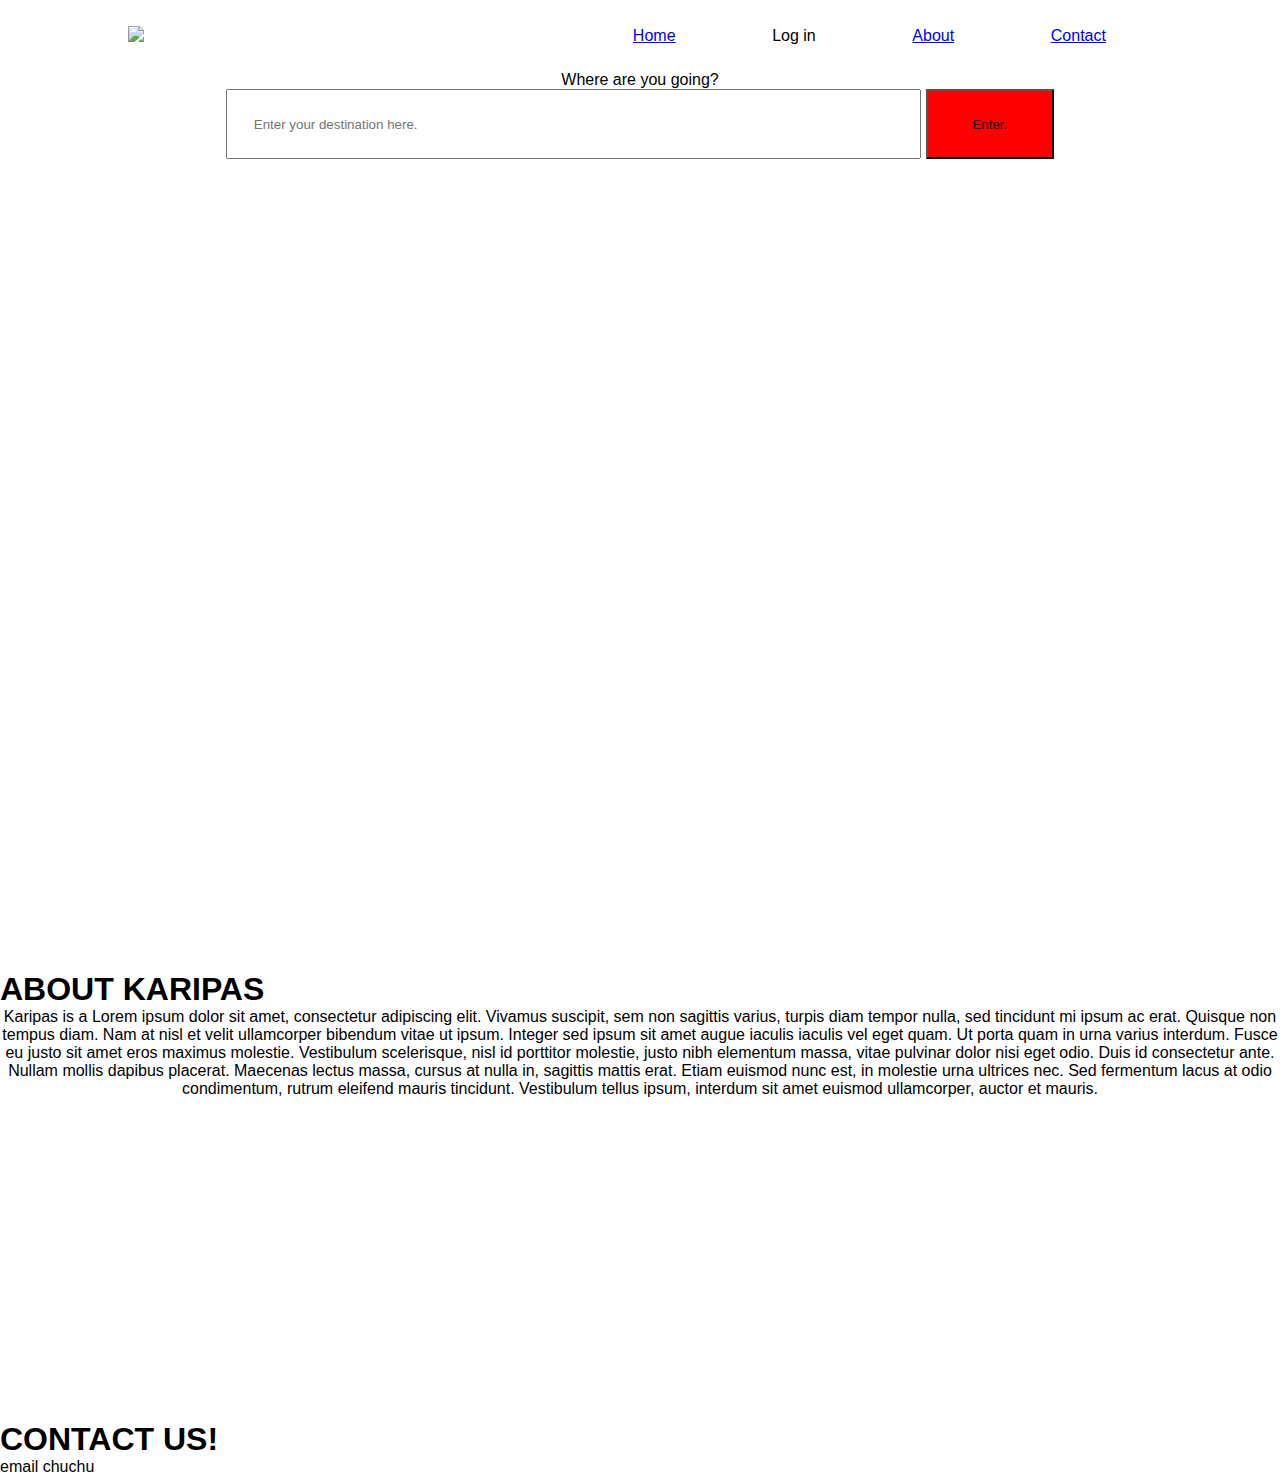
==== index.html @ 1c894811 "Add files via upload" ====
<!DOCTYPE html>
<html lang="en">
<head>
    <title>Karipas: Your Batangueno Transport Partner!</title>
    <link rel="stylesheet" href="style.css">
</head>
<body>

    <!-- header: logo + links-->
    <header>
        <nav>
            <div class = "logo"> <img src="images/try.jfif"> </div>
            <div class = "nav-links"> <ul>
                <li> <a href="#home"> Home </a></li>
                <li id="logInLink"> <a> Log in </a></li>
                <li> <a href="#about"> About </a></li>
                <li> <a href="#contact"> Contact </a></li>
            </ul></div>
        </nav>
    </header>

    <!-- home: ask destination from user-->
    <section>
        <div class = "home" id = "home">

            <!-- log in pop-up: ask log-in details from the user -->
            <div class="form-popup" id="logForm">
                <form action="/login_page.php" class="form-container" onsubmit = "return logInUser()" >
                    <b>Log In</b><br>
                    
                    <label for = "username"><b>Username</b></label>
                    <input type = "text" placeholder="Enter username" name="username" required><br>
        
                    <label for = "password"><b>Password</b></label>
                    <input type = "text" placeholder="Enter password" name="password" required> <br>

                    
                    <button type = "submit" class = "btn"> Log in</button> <br>

                    <label for ="sign-up">Don't have an account yet?</label><br>
                    <button type = "button" onclick="openSignUpForm()" id="signUpLink"> Sign up </button> <br>

                    <button type = "button" class = "btn cancel" onclick = "closeLogInForm()"> Close </button>
                </form>
            </div>

            <!-- sign up pop-up: ask sign-up details from the user -->
            <div class="form-popup" id="signForm">
                <form action="/signup_page.php" class="form-container" method="post" onsubmit = "return signUpUser()" novalidate >
                    <b>Sign up</b><br>
                    
                    <div> <!-- FOR FIRST NAME-->
                    <label for = "firstName"><b>First Name</b></label>
                    <input type = "text" placeholder="Enter your first name" name="firstname" required><br>
                    </div>

                    <div> <!-- FOR LAST NAME-->
                    <label for = "lastName"><b>Last Name</b></label>
                    <input type = "text" placeholder="Enter last name" id= "firstname" name="lastname" required> <br>
                    </div>
                    
                    <div> <!-- FOR USERNAME -->
                    <label for = "username"><b>Username</b></label>
                    <input type = "text" placeholder="Enter username" id= "lastname" name="username" required> <br>
                    </div>

                    <div> <!-- FOR PASSWORD -->
                    <label for = "password"><b>Password</b></label>
                    <input type = "text" placeholder="Enter password" id= "password" name="password" required> <br>
                    </div>

                    <div> <!-- FOR CONFIRMING PASSWORD -->
                    <label for = "password_confirmation"><b>Repeat password</b></label>
                    <input type = "text" placeholder="Enter password" id= "password_confirmation" name="password_confirmation" required> <br>
                    </div>

                    <div> <!-- FOR DISCOUNTED -->
                    <label for = "discounted"><b>Are you a faggot?</b></label>
                    <input type = "checkbox" name="discount"> <br>
                    </div>

                    <button type = "submit" class = "btn"> Log in</button> <br>

                    <button type = "button" class = "btn cancel" onclick = "closeSignUpForm()"> Close </button>
                </form>
            </div>
            
            <a> Where are you going? </a> <br>
            <label for ="Destination"><input type="text" id ="destination" placeholder="Enter your destination here."> </label>
            <button class ="enter"> Enter.</button>
        </div>

    </section>

    <!-- about: insert brief desc + SDG -->
    <section>
        <div class = "about" id = "about">
            <h1 class = "aboutK">ABOUT KARIPAS</h1>
            <a> Karipas is a Lorem ipsum dolor sit amet, consectetur adipiscing elit. Vivamus suscipit, sem non sagittis varius, turpis diam tempor nulla, sed tincidunt mi ipsum ac erat. Quisque non tempus diam. Nam at nisl et velit ullamcorper bibendum vitae ut ipsum. Integer sed ipsum sit amet augue iaculis iaculis vel eget quam. Ut porta quam in urna varius interdum. Fusce eu justo sit amet eros maximus molestie. Vestibulum scelerisque, nisl id porttitor molestie, justo nibh elementum massa, vitae pulvinar dolor nisi eget odio. Duis id consectetur ante. Nullam mollis dapibus placerat. Maecenas lectus massa, cursus at nulla in, sagittis mattis erat. Etiam euismod nunc est, in molestie urna ultrices nec. Sed fermentum lacus at odio condimentum, rutrum eleifend mauris tincidunt. Vestibulum tellus ipsum, interdum sit amet euismod ullamcorper, auctor et mauris. </a>
        </div>
    </section>

    <!-- contact: add members + contact info -->
    <section>
        <div class = "contact" id = "contact">
            <h1 class = "aboutK">CONTACT US!</h1>
            <a> email chuchu </a>
        </div>
    </section>

    <script src="info.js"></script>
</body>
</html>
---- style.css ----
*{
    margin: 0;
    padding: 0;
    font-family: Arial, Helvetica, sans-serif;
}

.header {
    width: 100%;
    min-height: 10vh;
    position: relative;
    overflow: hidden;
}

nav {
    width: 80%;
    position: sticky;
    margin: 2% auto;
    z-index: 1;
    display: flex;
    align-items: center;
}

.logo {
    flex-basis: 10%;
}

.logo img {
    width: 130%;
}

.nav-links {
    flex: 1;
    text-align: right;

}

.nav-links ul li {
    color: black;
    list-style: none;
    display: inline-block;
    margin: 0 5%;
}

.nav-links ul li a:hover{
    border-radius: 25%;
    background-color: red;
    text-decoration: none;
}

/*--------home css -------------*/

.home {
    width: 100%;
    min-height: 100vh;
    text-align: center;
}

input[type="text"] {
    width: 50%;
    height: 10%;
    padding: 2%;
}

.enter {
    width: 10%;
    height: 10%;
    padding: 2%;
    background-color: red;
    text-align: center;
    cursor: pointer;
}

/*--------- about css--------*/

.about {
    padding: 2% auto;
    width: 100%;
    min-height: 50vh;
    text-align: center;
}

h1 {
    text-align: left;
}

/*-------- log in pop up -----*/

.open-button {
    background-color: red;
    cursor: pointer;
  }
  
.form-popup { 
    background-color: red;
    display: none;
    position: fixed;
    top: 50%;
    left: 50%;
    transform: translate(-50%, -50%);
  }
  
.form-container {
    max-width: 100%;
    padding: 5%;
}
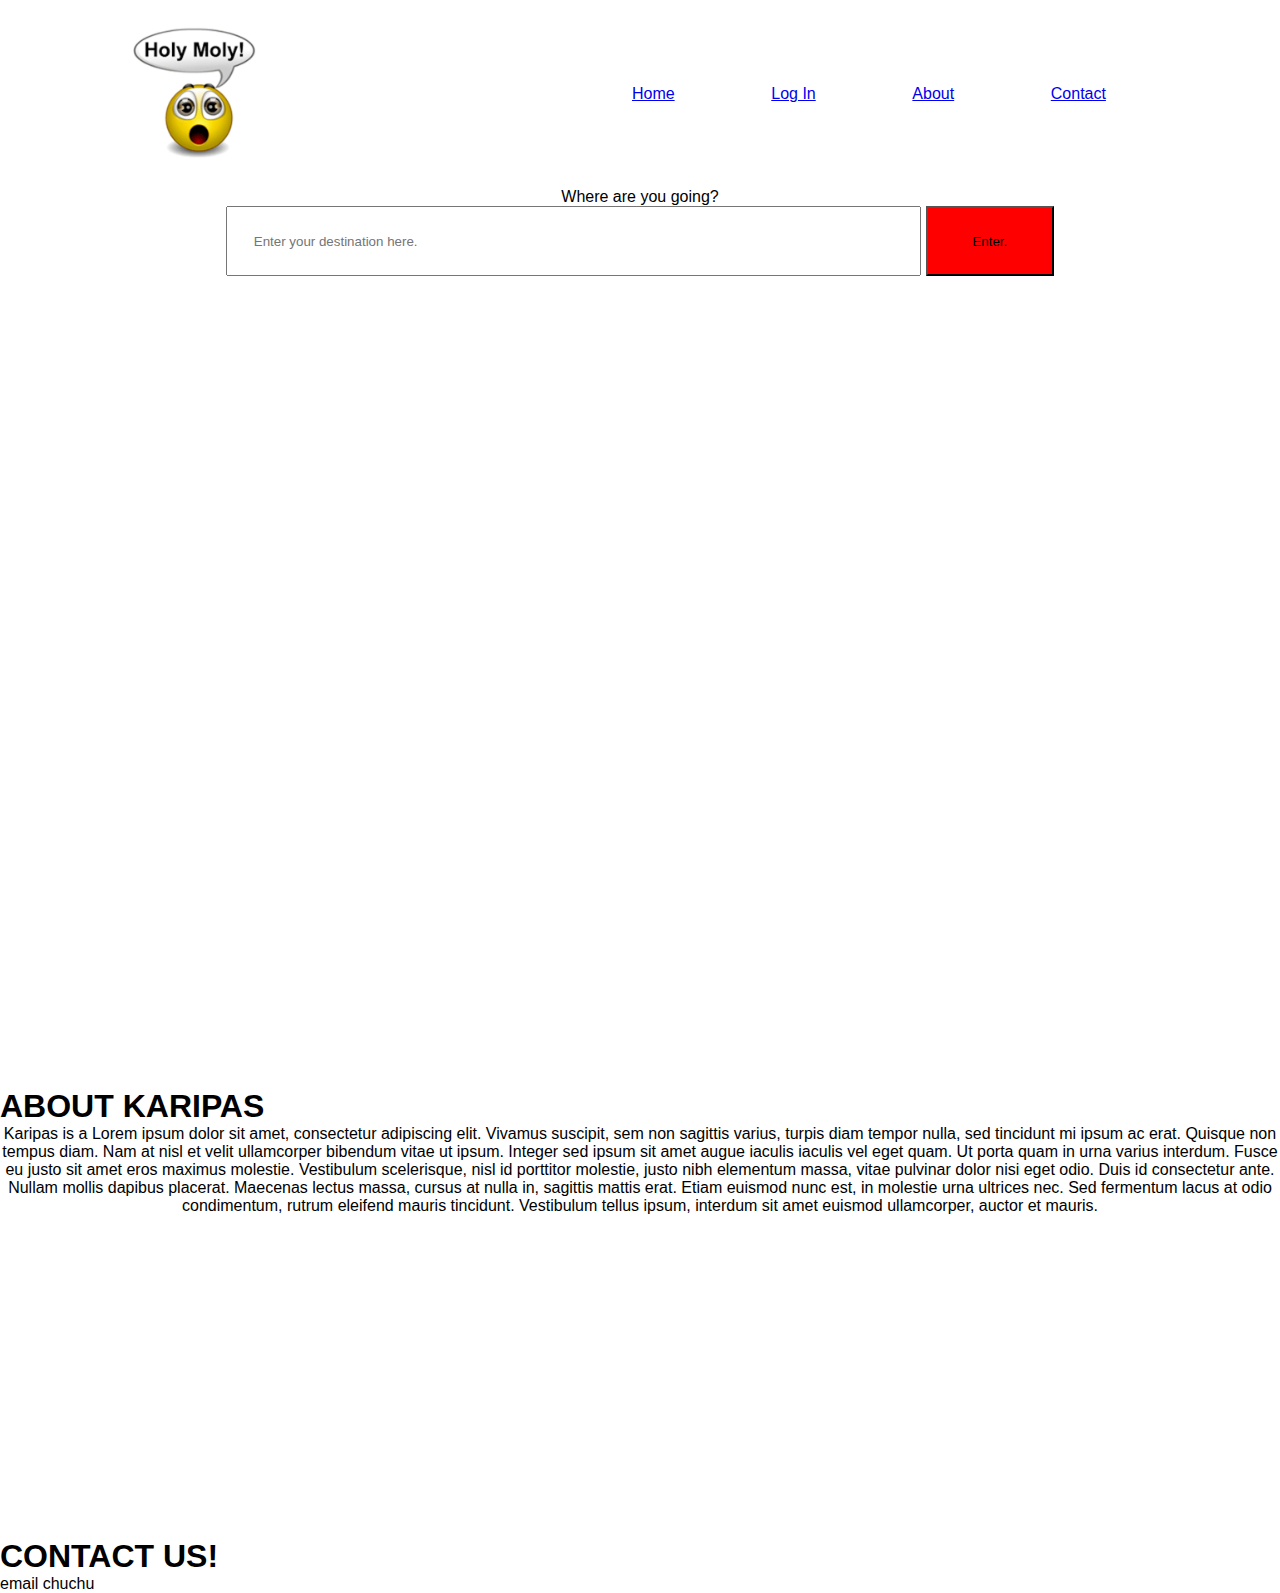
==== commit d34ed08c: "um well." ====
--- a/index.html
+++ b/index.html
@@ -9,7 +9,7 @@
     <!-- header: logo + links-->
     <header>
         <nav>
-            <div class = "logo"> <img src="images/try.jfif"> </div>
+            <div class = "logo"> <img src="elements/images/try.jfif"> </div>
             <div class = "nav-links"> <ul>
                 <li> <a href="#home"> Home </a></li>
                 <li id="logInLink"> <a> Log in </a></li>
@@ -75,7 +75,7 @@
                     </div>
 
                     <div> <!-- FOR DISCOUNTED -->
-                    <label for = "discounted"><b>Are you a faggot?</b></label>
+                    <label for = "discounted"><b>Are you a regular?</b></label>
                     <input type = "checkbox" name="discount"> <br>
                     </div>
 
